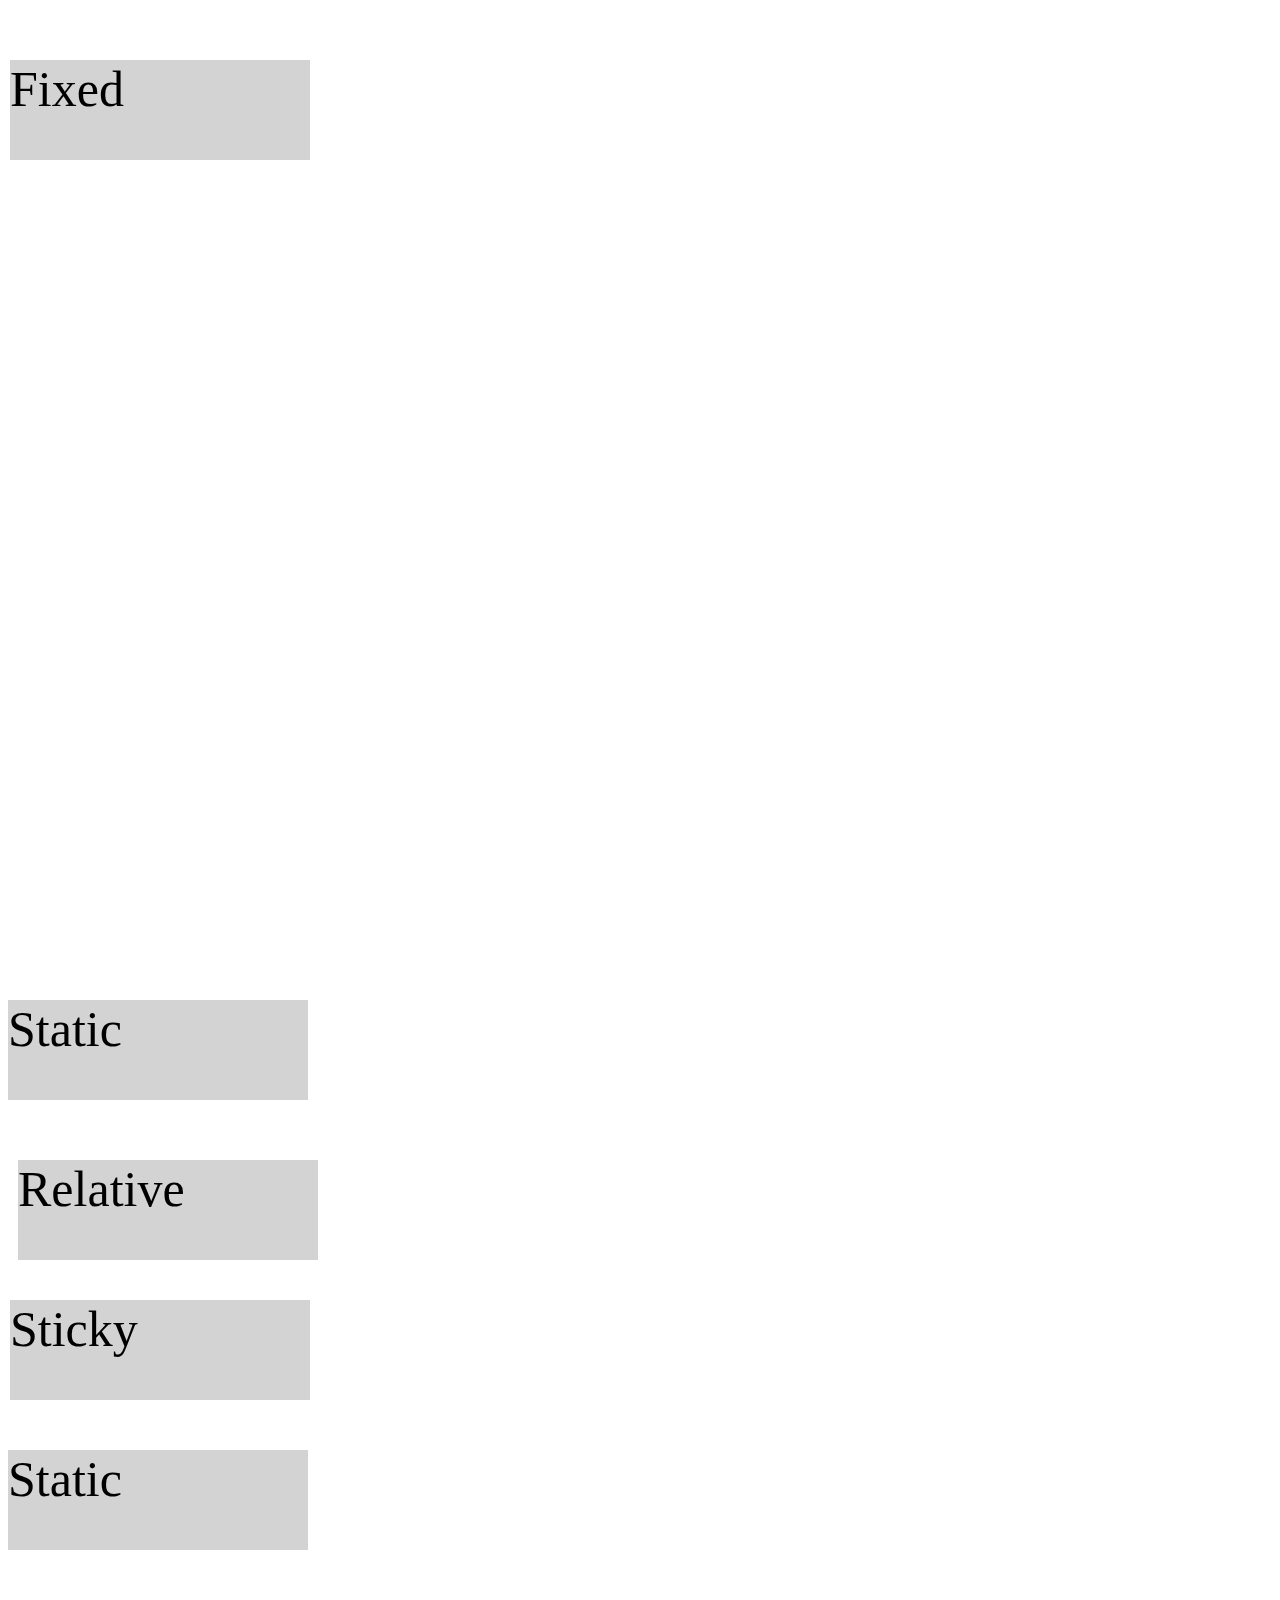
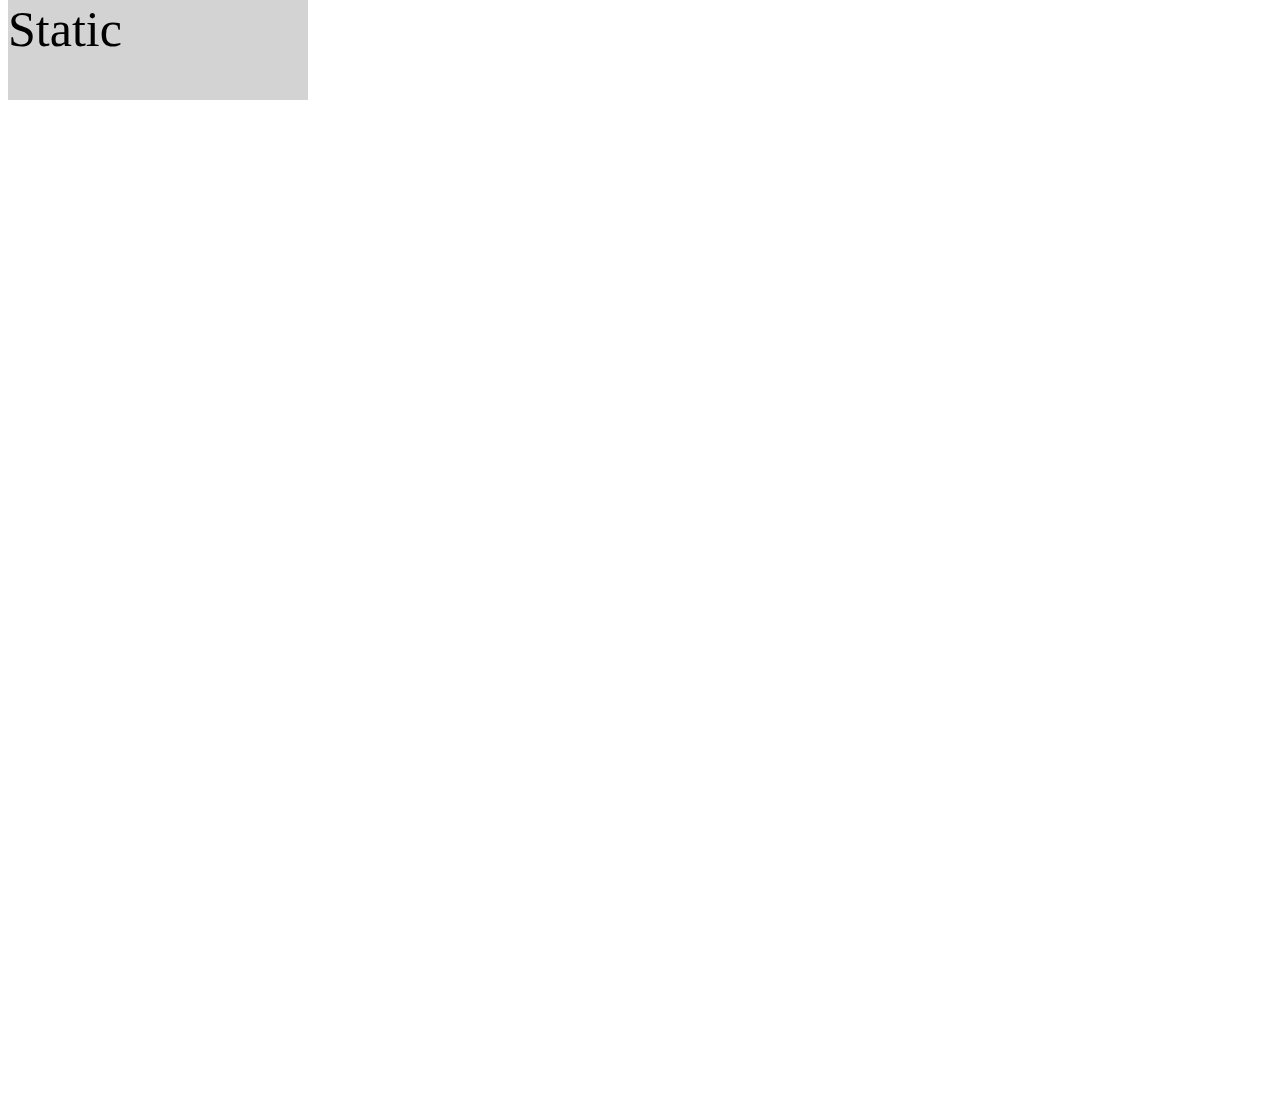
==== Урок 10/index.html @ 5c5cb720 "Add files via upload" ====
<!DOCTYPE html>
<html lang="en">
<head>
    <meta charset="UTF-8">
    <link rel="stylesheet" href="style.css">
    <title>Document</title>
</head>
<body>
    <div style="margin-bottom: 1000px; margin-top: 1000px;">
        <div class="block sta">Static</div>
        <div class="block rel">Relative</div>
        <div class="block abs">Absolute</div>
        <div class="block fix">Fixed</div>
        <div class="block sti">Sticky</div>
        <div class="block sta">Static</div>
        <div class="block sta">Static</div>
    </div>
</body>
</html>
---- Урок 10/style.css ----
.block {
    left: 10px;
    top: 10px;
    background-color: lightgray;
    width: 300px;
    height: 100px;
    font-size: 50px;
    margin-top: 50px;
    margin-bottom: 50px;
}
.sta {
    position: static;
}
.rel {
    position: relative;
}
.abs {
    position: absolute;
}
.fix {
    position: fixed;
}
.sti {
    
    position: sticky;
}
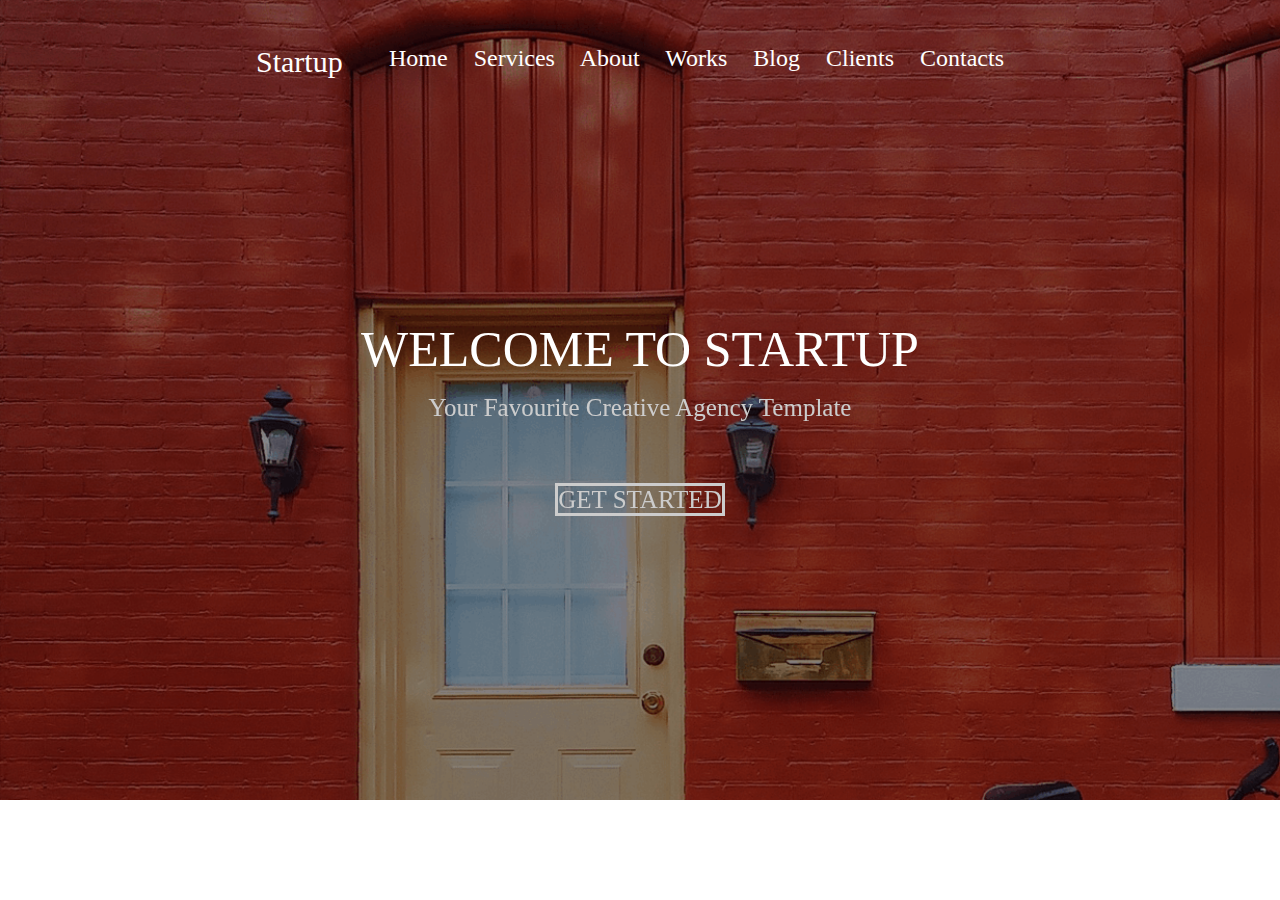
==== commit b29d0b15: "Add files via upload" ====
--- a/Урок 10/index.html
+++ b/Урок 10/index.html
@@ -2,18 +2,30 @@
 <html lang="en">
 <head>
     <meta charset="UTF-8">
+    <meta http-equiv="X-UA-Compatible" content="IE=edge">
+    <meta name="viewport" content="width=device-width, initial-scale=1.0">
     <link rel="stylesheet" href="style.css">
     <title>Document</title>
 </head>
 <body>
-    <div style="margin-bottom: 1000px; margin-top: 1000px;">
-        <div class="block sta">Static</div>
-        <div class="block rel">Relative</div>
-        <div class="block abs">Absolute</div>
-        <div class="block fix">Fixed</div>
-        <div class="block sti">Sticky</div>
-        <div class="block sta">Static</div>
-        <div class="block sta">Static</div>
+    <div class="top">
+        <div class="logo-small">Startup</div>
+        <span class="btns">
+            <a href="">Home</a>
+            <a href="">Services</a>
+            <a href="">About</a>
+            <a href="">Works</a>
+            <a href="">Blog</a>
+            <a href="">Clients</a>
+            <a href="">Contacts</a>
+        </span>
+        <div class="logo">WELCOME TO STARTUP</div>
+        <div class="logo-title">Your Favourite Creative Agency Template</div>
+        <div class="btn">
+            <a href="">
+                GET STARTED
+            </a>
+        </div>
     </div>
 </body>
 </html>--- a/Урок 10/style.css
+++ b/Урок 10/style.css
@@ -1,26 +1,54 @@
-.block {
-    left: 10px;
-    top: 10px;
-    background-color: lightgray;
-    width: 300px;
-    height: 100px;
+body {
+    margin: 0px;
+}
+.top {
+    background-image: url("HomeBg.png");
+    background-size: cover;
+    width: 100%;
+    height: 800px;
+}
+.logo-small {
+    font-size: 30px;
+    position: absolute;
+    left: 20%;
+    top: 5%;
+    color: white;
+}
+.btns {
+    font-size: 24px;
+    position: absolute;
+    right: 20%;
+    top: 5%;
+}
+.btns a {
+    color: white;
+    text-decoration: none;
+    margin-right: 20px;
+}
+.logo {
     font-size: 50px;
-    margin-top: 50px;
-    margin-bottom: 50px;
+    color: white;
+    text-align: center;
+    position: relative;
+    top: 40%;
 }
-.sta {
-    position: static;
+.logo-title {
+    font-size: 25px;
+    color: white;
+    text-align: center;
+    position: relative;
+    top: 42%;
+    filter: brightness(80%);
 }
-.rel {
+.btn {
+    text-align: center;
     position: relative;
+    top: 50%;
+    filter: brightness(80%);
 }
-.abs {
-    position: absolute;
-}
-.fix {
-    position: fixed;
-}
-.sti {
-    
-    position: sticky;
-}
+.btn>a {
+    font-size: 25px;
+    color: white;
+    text-decoration: none;
+    border: 3px solid white;
+}